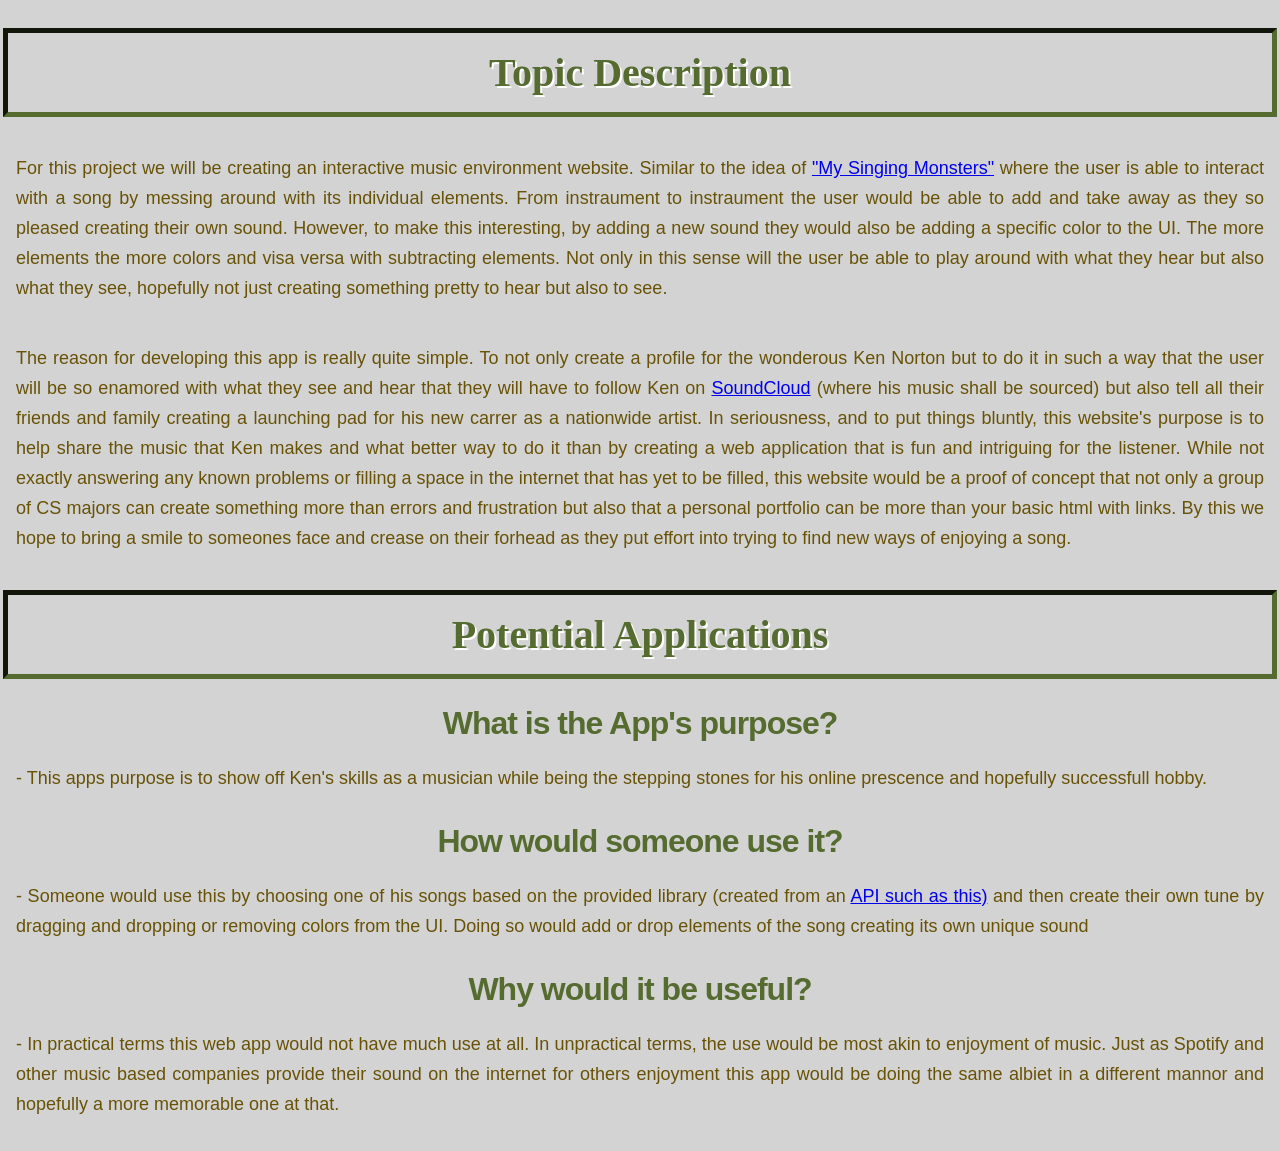
==== project1/index.html @ 53ae996f "project 1 proposal" ====
<!DOCTYPE html>
<html lang="en">

<head>
  <meta charset="utf-8">
  <title>Project Proposal</title>
  <!-- include required fonts -->
  <link href="https://fonts.googleapis.com/css?family=Roboto:300,400" rel="stylesheet">
  <link rel="stylesheet" href="css/style.css">
</head>

<body>
  <section id="topicdescription">
    <h1>
      Topic Description
    </h1>

    <p>
      For this project we will be creating an interactive music environment website. Similar to the idea of
      <a href="https://www.bigbluebubble.com/home/games/my-singing-monsters-series/my-singing-monsters/">"My Singing
        Monsters"</a>
      where the user is able to interact with a song by messing around with its individual elements. From instraument to
      instraument
      the user would be able to add and take away as they so pleased creating their own sound. However, to make this
      interesting,
      by adding a new sound they would also be adding a specific color to the UI. The more elements the more colors and
      visa versa with
      subtracting elements. Not only in this sense will the user be able to play around with what they hear but also
      what they see,
      hopefully not just creating something pretty to hear but also to see.
    </p>
    <p>
      The reason for developing this app is really quite simple. To not only create a profile for the wonderous Ken
      Norton but to
      do it in such a way that the user will be so enamored with what they see and hear that they will have to follow
      Ken on
      <a href="https://soundcloud.com/">SoundCloud</a> (where his music shall be sourced) but also tell all their
      friends and family
      creating a launching pad for his new carrer as a nationwide artist.
      In seriousness, and to put things bluntly, this website's purpose is to help share the music that Ken makes and
      what better way
      to do it than by creating a web application that is fun and intriguing for the listener. While not exactly
      answering any known
      problems or filling a space in the internet that has yet to be filled, this website would be a proof of concept
      that not only a
      group of CS majors can create something more than errors and frustration but also that a personal portfolio can be
      more than your
      basic html with links. By this we hope to bring a smile to someones face and crease on their forhead as they put
      effort into
      trying to find new ways of enjoying a song.
    </p>
  </section>

  <section id="potentialapps">
    <h1>
      Potential Applications
    </h1>
    <dl>
      <dt>What is the App's purpose?</dt>
      <dd>- This apps purpose is to show off Ken's skills as a musician while being the stepping stones for his
        online prescence and hopefully successfull hobby.
      </dd>
      <dt>How would someone use it?</dt>
      <dd>- Someone would use this by choosing one of his songs based on the provided library (created from an 
        <a href="https://developers.soundcloud.com/docs/api/guide#uploading"> API such as this)</a> and then create their own tune
      by dragging and dropping or removing colors from the UI. Doing so would add or drop elements of the song creating its own unique
    sound</dd>
      <dt>Why would it be useful?</dt>
      <dd>- In practical terms this web app would not have much use at all. In unpractical terms, the use would be most akin to enjoyment
        of music. Just as Spotify and other music based companies provide their sound on the internet for others enjoyment this app would be
        doing the same albiet in a different mannor and hopefully a more memorable one at that.
      </dd>
    </dl>
  </section>
---- project1/css/style.css ----
h1 {
    text-align: center;
    padding: 1rem;
    outline: 5px inset darkolivegreen;
    color: darkolivegreen;
    font-size: 40px;
    text-shadow: 2px 2px white;
}

body {
    background-color: lightgray;
}

p {
    color: #685206;
    font-family: 'Helvetica Neue', sans-serif;
    font-size: 18px;
    line-height: 30px;
    padding: 0.5rem;
    margin: 0 0 24px;
    text-align: justify;
    text-justify: inter-word;
}

dt {
    color: darkolivegreen;
    font-family: 'Helvetica Neue', sans-serif;
    font-size: 32px;
    font-weight: bold;
    letter-spacing: -1px;
    line-height: 1;
    text-align: center;
    padding-bottom: 1rem;
}
dd {
    color: #685206;
    font-family: 'Helvetica Neue', sans-serif;
    font-size: 18px;
    line-height: 30px;
    padding: 0.5rem;
    margin: 0 0 24px;
    text-align: justify;
    text-justify: inter-word;
}
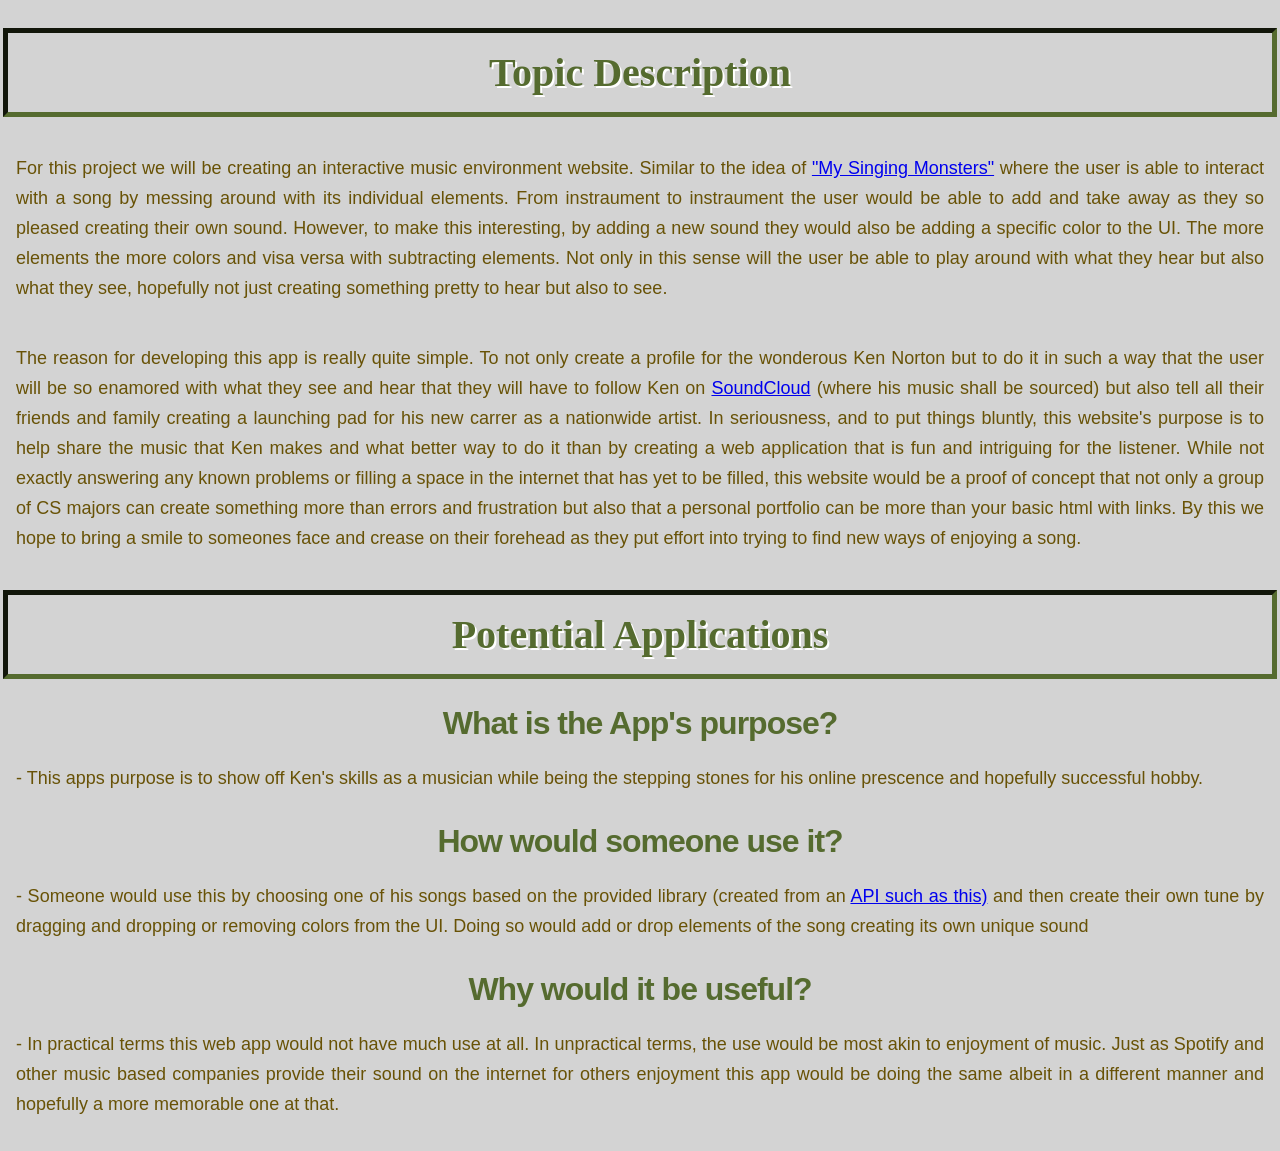
==== commit 7675ff7c: "darn linter again" ====
--- a/project1/index.html
+++ b/project1/index.html
@@ -11,64 +11,72 @@
 
 <body>
   <section id="topicdescription">
-    <h1>
-      Topic Description
-    </h1>
+  <h1>
+    Topic Description
+  </h1>
 
-    <p>
-      For this project we will be creating an interactive music environment website. Similar to the idea of
-      <a href="https://www.bigbluebubble.com/home/games/my-singing-monsters-series/my-singing-monsters/">"My Singing
-        Monsters"</a>
-      where the user is able to interact with a song by messing around with its individual elements. From instraument to
-      instraument
-      the user would be able to add and take away as they so pleased creating their own sound. However, to make this
-      interesting,
-      by adding a new sound they would also be adding a specific color to the UI. The more elements the more colors and
-      visa versa with
-      subtracting elements. Not only in this sense will the user be able to play around with what they hear but also
-      what they see,
-      hopefully not just creating something pretty to hear but also to see.
-    </p>
-    <p>
-      The reason for developing this app is really quite simple. To not only create a profile for the wonderous Ken
-      Norton but to
-      do it in such a way that the user will be so enamored with what they see and hear that they will have to follow
-      Ken on
-      <a href="https://soundcloud.com/">SoundCloud</a> (where his music shall be sourced) but also tell all their
-      friends and family
-      creating a launching pad for his new carrer as a nationwide artist.
-      In seriousness, and to put things bluntly, this website's purpose is to help share the music that Ken makes and
-      what better way
-      to do it than by creating a web application that is fun and intriguing for the listener. While not exactly
-      answering any known
-      problems or filling a space in the internet that has yet to be filled, this website would be a proof of concept
-      that not only a
-      group of CS majors can create something more than errors and frustration but also that a personal portfolio can be
-      more than your
-      basic html with links. By this we hope to bring a smile to someones face and crease on their forhead as they put
-      effort into
-      trying to find new ways of enjoying a song.
-    </p>
+  <p>
+    For this project we will be creating an interactive music environment website. Similar to the idea of
+    <a href="https://www.bigbluebubble.com/home/games/my-singing-monsters-series/my-singing-monsters/">"My Singing
+      Monsters"</a>
+    where the user is able to interact with a song by messing around with its individual elements. From instraument to
+    instraument
+    the user would be able to add and take away as they so pleased creating their own sound. However, to make this
+    interesting,
+    by adding a new sound they would also be adding a specific color to the UI. The more elements the more colors and
+    visa versa with
+    subtracting elements. Not only in this sense will the user be able to play around with what they hear but also
+    what they see,
+    hopefully not just creating something pretty to hear but also to see.
+  </p>
+  <p>
+    The reason for developing this app is really quite simple. To not only create a profile for the wonderous Ken
+    Norton but to
+    do it in such a way that the user will be so enamored with what they see and hear that they will have to follow
+    Ken on
+    <a href="https://soundcloud.com/">SoundCloud</a> (where his music shall be sourced) but also tell all their
+    friends and family
+    creating a launching pad for his new carrer as a nationwide artist.
+    In seriousness, and to put things bluntly, this website's purpose is to help share the music that Ken makes and
+    what better way
+    to do it than by creating a web application that is fun and intriguing for the listener. While not exactly
+    answering any known
+    problems or filling a space in the internet that has yet to be filled, this website would be a proof of concept
+    that not only a
+    group of CS majors can create something more than errors and frustration but also that a personal portfolio can be
+    more than your
+    basic html with links. By this we hope to bring a smile to someones face and crease on their forehead as they put
+    effort into
+    trying to find new ways of enjoying a song.
+  </p>
   </section>
 
   <section id="potentialapps">
-    <h1>
-      Potential Applications
-    </h1>
-    <dl>
-      <dt>What is the App's purpose?</dt>
-      <dd>- This apps purpose is to show off Ken's skills as a musician while being the stepping stones for his
-        online prescence and hopefully successfull hobby.
-      </dd>
-      <dt>How would someone use it?</dt>
-      <dd>- Someone would use this by choosing one of his songs based on the provided library (created from an 
-        <a href="https://developers.soundcloud.com/docs/api/guide#uploading"> API such as this)</a> and then create their own tune
-      by dragging and dropping or removing colors from the UI. Doing so would add or drop elements of the song creating its own unique
-    sound</dd>
-      <dt>Why would it be useful?</dt>
-      <dd>- In practical terms this web app would not have much use at all. In unpractical terms, the use would be most akin to enjoyment
-        of music. Just as Spotify and other music based companies provide their sound on the internet for others enjoyment this app would be
-        doing the same albiet in a different mannor and hopefully a more memorable one at that.
-      </dd>
-    </dl>
-  </section>+  <h1>
+    Potential Applications
+  </h1>
+  <dl>
+    <dt>What is the App's purpose?</dt>
+    <dd>- This apps purpose is to show off Ken's skills as a musician while being the stepping stones for his
+      online prescence and hopefully successful hobby.
+    </dd>
+    <dt>How would someone use it?</dt>
+    <dd>- Someone would use this by choosing one of his songs based on the provided library (created from an
+      <a href="https://developers.soundcloud.com/docs/api/guide#uploading"> API such as this)</a> and then create
+      their own tune
+      by dragging and dropping or removing colors from the UI. Doing so would add or drop elements of the song
+      creating its own unique
+      sound
+    </dd>
+    <dt>Why would it be useful?</dt>
+    <dd>- In practical terms this web app would not have much use at all. In unpractical terms, the use would be most
+      akin to enjoyment
+      of music. Just as Spotify and other music based companies provide their sound on the internet for others
+      enjoyment this app would be
+      doing the same albeit in a different manner and hopefully a more memorable one at that.
+    </dd>
+  </dl>
+  </section>
+</body>
+
+</html>
--- a/project1/css/style.css
+++ b/project1/css/style.css
@@ -1,44 +1,44 @@
 h1 {
-    text-align: center;
-    padding: 1rem;
-    outline: 5px inset darkolivegreen;
-    color: darkolivegreen;
-    font-size: 40px;
-    text-shadow: 2px 2px white;
+  text-align: center;
+  padding: 1rem;
+  outline: 5px inset darkolivegreen;
+  color: darkolivegreen;
+  font-size: 40px;
+  text-shadow: 2px 2px white;
 }
 
 body {
-    background-color: lightgray;
+  background-color: lightgray;
 }
 
 p {
-    color: #685206;
-    font-family: 'Helvetica Neue', sans-serif;
-    font-size: 18px;
-    line-height: 30px;
-    padding: 0.5rem;
-    margin: 0 0 24px;
-    text-align: justify;
-    text-justify: inter-word;
+  color: #685206;
+  font-family: "Helvetica Neue", sans-serif;
+  font-size: 18px;
+  line-height: 30px;
+  padding: 0.5rem;
+  margin: 0 0 24px;
+  text-align: justify;
+  text-justify: inter-word;
 }
 
 dt {
-    color: darkolivegreen;
-    font-family: 'Helvetica Neue', sans-serif;
-    font-size: 32px;
-    font-weight: bold;
-    letter-spacing: -1px;
-    line-height: 1;
-    text-align: center;
-    padding-bottom: 1rem;
+  color: darkolivegreen;
+  font-family: "Helvetica Neue", sans-serif;
+  font-size: 32px;
+  font-weight: bold;
+  letter-spacing: -1px;
+  line-height: 1;
+  text-align: center;
+  padding-bottom: 1rem;
 }
 dd {
-    color: #685206;
-    font-family: 'Helvetica Neue', sans-serif;
-    font-size: 18px;
-    line-height: 30px;
-    padding: 0.5rem;
-    margin: 0 0 24px;
-    text-align: justify;
-    text-justify: inter-word;
-}+  color: #685206;
+  font-family: "Helvetica Neue", sans-serif;
+  font-size: 18px;
+  line-height: 30px;
+  padding: 0.5rem;
+  margin: 0 0 24px;
+  text-align: justify;
+  text-justify: inter-word;
+}
